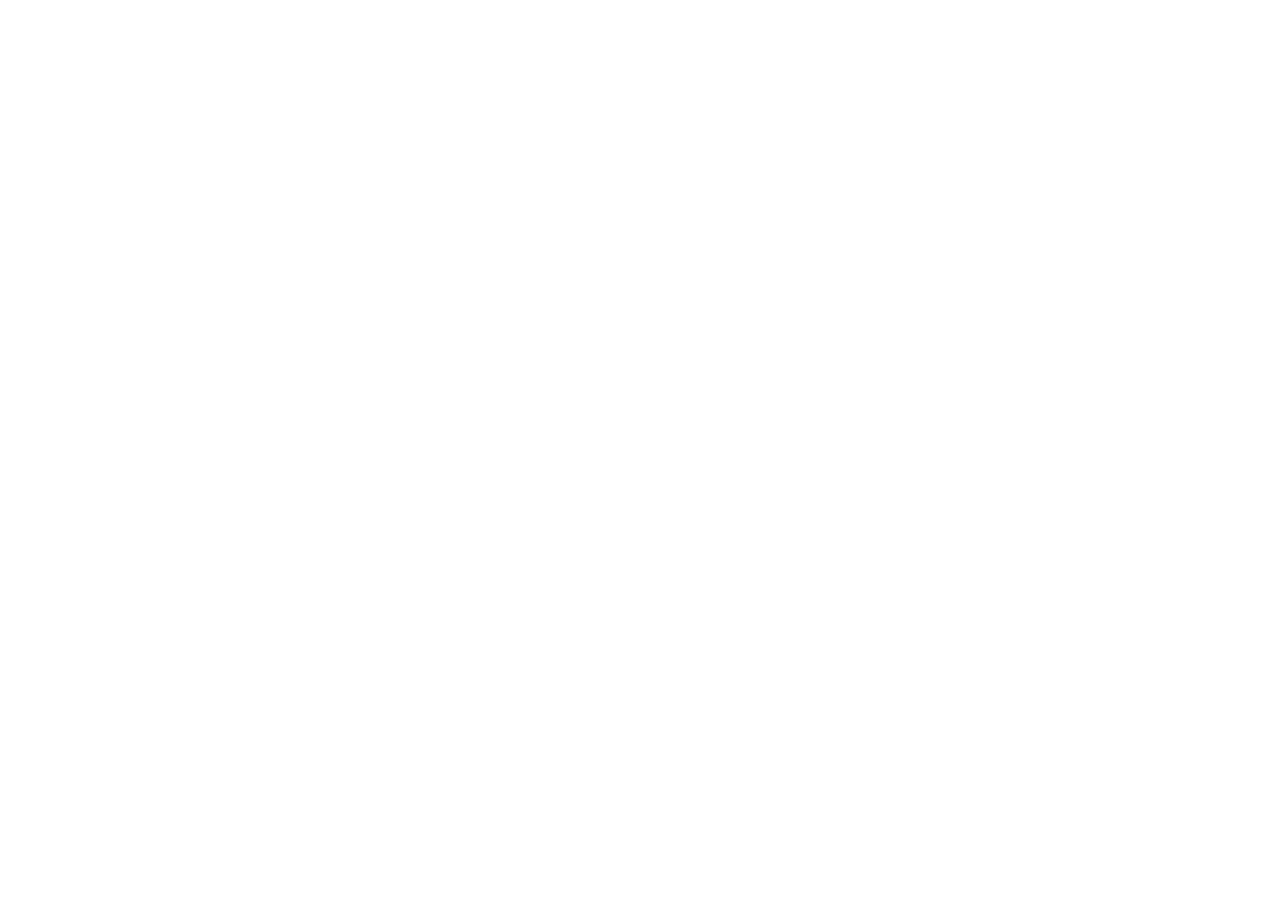
==== vrcinema.html @ e73ecc0b "update" ====
<!DOCTYPE html>
<html lang="en">
<head>
  <meta charset="UTF-8">
  <meta name="viewport" content="width=device-width, initial-scale=1.0">
  <title>VR Cinema</title>
  <script src="https://aframe.io/releases/1.4.2/aframe.min.js"></script>
</head>
<body>
    <a-scene>
        <!-- Chair Row -->
        <a-entity id="chairs-row" position="0 -1 -3">
          <!-- Chair 1 -->
          <a-entity position="-3 0 0" rotation="0 180 0">
            <!-- Backrest -->
            <a-box position="0 1.2 0" width="0.8" height="1.2" depth="0.2" color="#880E4F" material="roughness: 0.6"></a-box>
            <!-- Seat -->
            <a-box position="0 0.6 0.4" width="0.8" height="0.2" depth="0.8" color="#C2185B" material="roughness: 0.6"></a-box>
            <!-- Armrests -->
            <a-box position="-0.4 0.6 0.4" width="0.1" height="0.3" depth="0.8" color="#5D4037"></a-box>
            <a-box position="0.4 0.6 0.4" width="0.1" height="0.3" depth="0.8" color="#5D4037"></a-box>
          </a-entity>
      
          <!-- Chair 2 -->
          <a-entity position="0 0 0" rotation="0 180 0">
            <a-box position="0 1.2 0" width="0.8" height="1.2" depth="0.2" color="#880E4F" material="roughness: 0.6"></a-box>
            <a-box position="0 0.6 0.4" width="0.8" height="0.2" depth="0.8" color="#C2185B" material="roughness: 0.6"></a-box>
            <a-box position="-0.4 0.6 0.4" width="0.1" height="0.3" depth="0.8" color="#5D4037"></a-box>
            <a-box position="0.4 0.6 0.4" width="0.1" height="0.3" depth="0.8" color="#5D4037"></a-box>
          </a-entity>
      
          <!-- Chair 3 -->
          <a-entity position="3 0 0" rotation="0 180 0">
            <a-box position="0 1.2 0" width="0.8" height="1.2" depth="0.2" color="#880E4F" material="roughness: 0.6"></a-box>
            <a-box position="0 0.6 0.4" width="0.8" height="0.2" depth="0.8" color="#C2185B" material="roughness: 0.6"></a-box>
            <a-box position="-0.4 0.6 0.4" width="0.1" height="0.3" depth="0.8" color="#5D4037"></a-box>
            <a-box position="0.4 0.6 0.4" width="0.1" height="0.3" depth="0.8" color="#5D4037"></a-box>
          </a-entity>
        </a-entity>
      
        <!-- Cinema Room -->
        <a-plane position="0 -2 -5" rotation="-90 0 0" width="20" height="15" color="#333"></a-plane>
        <a-box position="0 0 -6" width="12" height="8" depth="1" color="#000"></a-box>
      
  <!-- Video Element -->
  <a-video src="#cinema-video" position="0 1 -5" width="16" height="9"></a-video>
  <video id="cinema-video" src="assets/video.mp4" autoplay loop crossorigin="anonymous"></video>
</body>
</html>
<!-- Lobby -->
<a-entity id="lobby" position="0 0 10">
    <!-- Lobby Floor -->
    <a-plane position="0 -2 0" rotation="-90 0 0" width="20" height="20" color="#555"></a-plane>
    
    <!-- Lobby Walls -->
    <a-box position="0 3 -10" width="20" height="6" depth="1" color="#888"></a-box>
    <a-box position="-10 3 0" width="1" height="6" depth="20" color="#888"></a-box>
    <a-box position="10 3 0" width="1" height="6" depth="20" color="#888"></a-box>
    <a-box position="0 3 10" width="20" height="6" depth="1" color="#888"></a-box>
    
    <!-- Lobby Entrance to Cinema Room -->
    <a-box position="0 1 -5" width="4" height="4" depth="1" color="#444"></a-box>
    
    <!-- Lobby Decorations -->
    <a-box position="-5 0 -5" width="2" height="4" depth="2" color="#777"></a-box>
    <a-box position="5 0 -5" width="2" height="4" depth="2" color="#777"></a-box>
</a-entity>
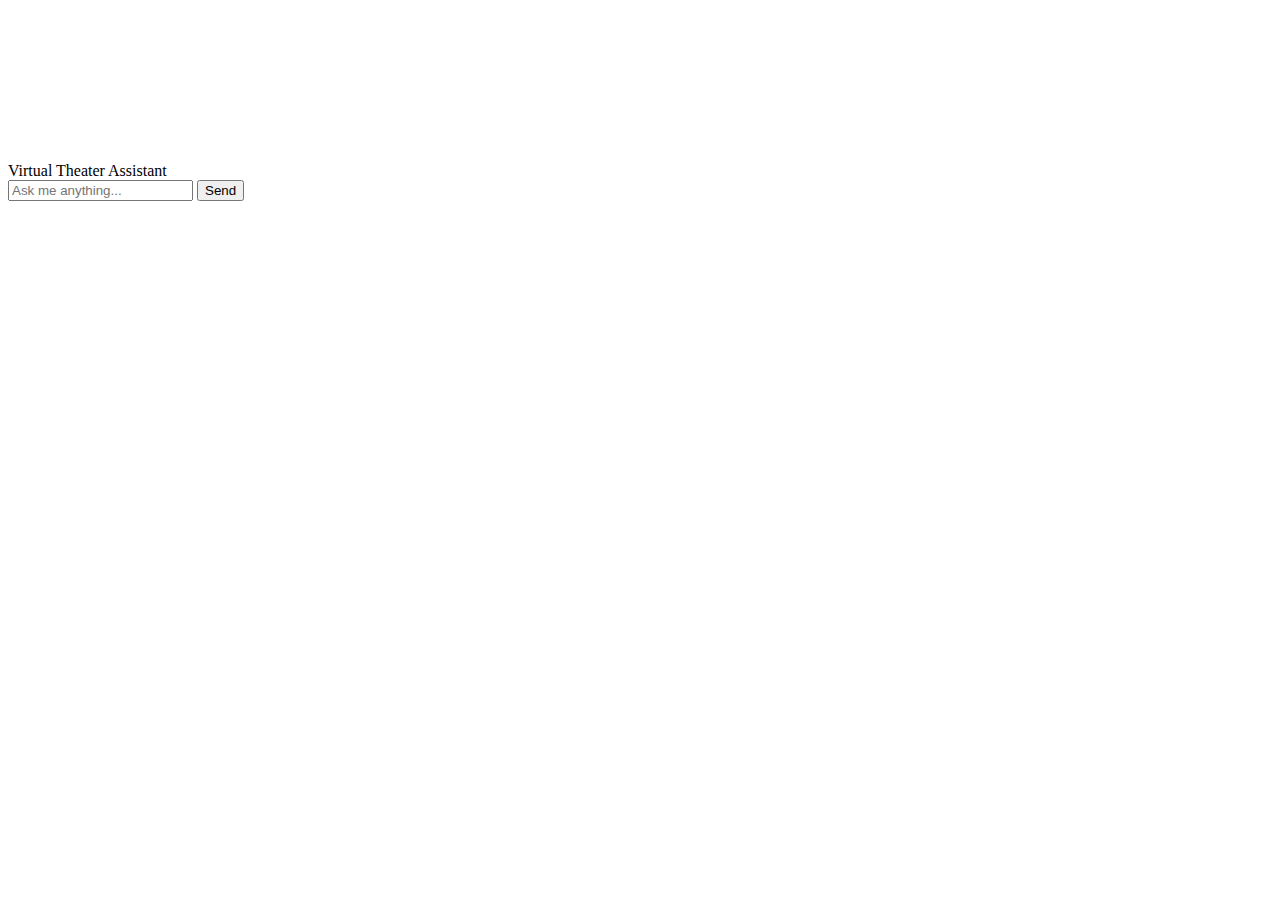
==== commit 34f8de42: "lobby update changes" ====
--- a/vrcinema.html
+++ b/vrcinema.html
@@ -5,63 +5,133 @@
   <meta name="viewport" content="width=device-width, initial-scale=1.0">
   <title>VR Cinema</title>
   <script src="https://aframe.io/releases/1.4.2/aframe.min.js"></script>
+  <link rel="stylesheet" href="style.css" />
 </head>
 <body>
-    <a-scene>
-        <!-- Chair Row -->
-        <a-entity id="chairs-row" position="0 -1 -3">
-          <!-- Chair 1 -->
-          <a-entity position="-3 0 0" rotation="0 180 0">
-            <!-- Backrest -->
-            <a-box position="0 1.2 0" width="0.8" height="1.2" depth="0.2" color="#880E4F" material="roughness: 0.6"></a-box>
-            <!-- Seat -->
-            <a-box position="0 0.6 0.4" width="0.8" height="0.2" depth="0.8" color="#C2185B" material="roughness: 0.6"></a-box>
-            <!-- Armrests -->
-            <a-box position="-0.4 0.6 0.4" width="0.1" height="0.3" depth="0.8" color="#5D4037"></a-box>
-            <a-box position="0.4 0.6 0.4" width="0.1" height="0.3" depth="0.8" color="#5D4037"></a-box>
-          </a-entity>
-      
-          <!-- Chair 2 -->
-          <a-entity position="0 0 0" rotation="0 180 0">
-            <a-box position="0 1.2 0" width="0.8" height="1.2" depth="0.2" color="#880E4F" material="roughness: 0.6"></a-box>
-            <a-box position="0 0.6 0.4" width="0.8" height="0.2" depth="0.8" color="#C2185B" material="roughness: 0.6"></a-box>
-            <a-box position="-0.4 0.6 0.4" width="0.1" height="0.3" depth="0.8" color="#5D4037"></a-box>
-            <a-box position="0.4 0.6 0.4" width="0.1" height="0.3" depth="0.8" color="#5D4037"></a-box>
-          </a-entity>
-      
-          <!-- Chair 3 -->
-          <a-entity position="3 0 0" rotation="0 180 0">
-            <a-box position="0 1.2 0" width="0.8" height="1.2" depth="0.2" color="#880E4F" material="roughness: 0.6"></a-box>
-            <a-box position="0 0.6 0.4" width="0.8" height="0.2" depth="0.8" color="#C2185B" material="roughness: 0.6"></a-box>
-            <a-box position="-0.4 0.6 0.4" width="0.1" height="0.3" depth="0.8" color="#5D4037"></a-box>
-            <a-box position="0.4 0.6 0.4" width="0.1" height="0.3" depth="0.8" color="#5D4037"></a-box>
-          </a-entity>
-        </a-entity>
-      
-        <!-- Cinema Room -->
-        <a-plane position="0 -2 -5" rotation="-90 0 0" width="20" height="15" color="#333"></a-plane>
-        <a-box position="0 0 -6" width="12" height="8" depth="1" color="#000"></a-box>
-      
-  <!-- Video Element -->
-  <a-video src="#cinema-video" position="0 1 -5" width="16" height="9"></a-video>
-  <video id="cinema-video" src="assets/video.mp4" autoplay loop crossorigin="anonymous"></video>
+  <a-scene background="color: black">
+    <a-camera position="0 2.5 25" wasd-controls="enabled: true"></a-camera>
+
+    <!-- Cinema Floor -->
+    <a-plane position="0 -2 -10" rotation="-90 0 0" width="50" height="30" color="#333"></a-plane>
+
+    <!-- Cinema Screen -->
+    <a-box position="0 6 -28" width="40" height="20" depth="1" color="#000"></a-box>
+    <a-video src="#cinema-video" position="0 6 -24.9" width="38" height="19" material="shader: flat;"></a-video>
+    <video id="cinema-video" src="assets/video.mp4" autoplay loop crossorigin="anonymous"></video>
+    <a-box position="0 6 -24.05" width="40.2" height="20.2" depth="1.2" color="red"></a-box>
+
+
+    <!-- Rows of Chairs -->
+    <a-entity id="chairs-rows" position="0 -1 -10">
+      <script>
+        const rows = 10; // Number of rows
+        const chairsPerRow = 9; // Total number of chairs per row (before removing one for aisle)
+        const rowSpacing = 2.5; // Distance between rows
+        const chairSpacing = 2; // Distance between chairs
+    
+        for (let i = 0; i < rows; i++) {
+          for (let j = 0; j < chairsPerRow; j++) {
+            const middleChair = Math.floor(chairsPerRow / 2); // Middle column index
+    
+            // Skip the middle column to create an aisle
+            if (j === middleChair) {
+              continue;
+            }
+    
+            const xOffset = (j - (chairsPerRow - 1) / 2) * chairSpacing;
+            const zOffset = i * -rowSpacing;
+    
+            document.write(`
+              <a-entity position="${xOffset} 0 ${zOffset}" rotation="0 180 0">
+                <a-box position="0 1.2 0" width="0.8" height="1.2" depth="0.2" color="#880E4F" material="roughness: 0.6"></a-box>
+                <a-box position="0 0.6 0.4" width="0.8" height="0.2" depth="0.8" color="#C2185B" material="roughness: 0.6"></a-box>
+                <a-box position="-0.4 0.6 0.4" width="0.1" height="0.3" depth="0.8" color="#5D4037"></a-box>
+                <a-box position="0.4 0.6 0.4" width="0.1" height="0.3" depth="0.8" color="#5D4037"></a-box>
+              </a-entity>
+            `);
+          }
+        }
+      </script>
+    </a-entity>
+    <!--Carpet-->
+    <a-plane position="0 -1.99 -10" rotation="-90 0 0" width="2" height="20" color="#660000"></a-plane>
+
+
+    <!-- Cinema Walls -->
+    <a-box position="0 20 -10" width="50" height="0" depth="40" color="#000"></a-box>
+    <a-box position="0 5 -30" width="50" height="20" depth="1" color="#888"></a-box>
+    <a-box position="-25 5 -10" width="1" height="20" depth="40" color="#888"></a-box>
+    <a-box position="25 5 -10" width="1" height="20" depth="40" color="#888"></a-box>
+    <a-box position="0 5 10" width="50" height="20" depth="1" color="#888"></a-box>
+
+<!-- Lobby -->
+<a-entity id="lobby" position="0 0 20">
+  <!-- Lobby Floor -->
+  <a-plane position="0 -1 0" rotation="-90 0 0" width="50" height="30" color="#4444FF"></a-plane>
+
+  <!-- Lobby Walls -->
+  <a-box position="0 6 -15" width="50" height="12" depth="1" color="#FF6F61"></a-box>
+  <a-box position="-25 4 0" width="1" height="12" depth="30" color="#6B6BEF"></a-box>
+  <a-box position="25 4 0" width="1" height="12" depth="30" color="#6B6BEF"></a-box>
+  <a-box position="0 4 15" width="50" height="12" depth="1" color="#FF6F61"></a-box>
+
+  <!-- VR CINEMA Sign -->
+  <a-text value="VR CINEMA" position="0 8 -8" align="center" color="#FFD700" scale="15 15 15"></a-text>
+
+  <!-- Entrance -->
+  <a-box position="0 2 -7.5" width="8" height="4" depth="1" color="#222"></a-box>
+
+  <!-- door 1 -->
+  <a-plane position="-18 0 -9" width="3" height="10" color="000000"></a-plane>
+  <a-sphere position="-17 2 -8.9" radius="0.1" color="#FFD700"></a-sphere>
+
+
+  <!-- Light Fixtures -->
+  <a-box position="-10 10 0" width="1" height="0.2" depth="3" color="#FFCC00"></a-box>
+  <a-box position="10 10 0" width="1" height="0.2" depth="3" color="#FFCC00"></a-box>
+
+  <!-- pink rug -->
+  <a-box position="0 -1 0" width="15" height="0.5" depth="3" color="#E91E63"></a-box>
+
+  <!-- Concession Stand -->
+  <a-box position="0 0 -6" width="10" height="4" depth="3" color="#555"></a-box>
+  <a-plane position="0 3 11.5" width="9.5" height="1" color="#FFC107"></a-plane>
+  <a-box position="-11 0 -8" width="2" height="3" depth="0.5" color="#FF5722"></a-box> <!-- Popcorn Machine -->
+  <a-box position="11 0 -8" width="2" height="3" depth="0.5" color="#03A9F4"></a-box> <!-- Soda Machine -->
+
+  <!-- Worker -->
+  <a-entity position="0 1 -6">
+    <a-box position="0 1 0" width="1" height="2" depth="0.5" color="#00BCD4"></a-box> <!-- Body -->
+    <a-sphere position="0 2.5 0" radius="0.5" color="#FFC107"></a-sphere> <!-- Head -->
+    <a-box position="0.5 1.5 0" width="0.2" height="1" depth="0.2" color="#FF5722"></a-box> <!-- Arm -->
+    <a-box position="-0.5 1.5 0" width="0.2" height="1" depth="0.2" color="#FF5722"></a-box> <!-- Arm -->
+  </a-entity>
+
+  <!-- Signs -->
+  <a-text value="Tickets" position="-11 3.4 -8" align="center" color="#FFFFFF" scale="5 5 5"></a-text>
+  <a-text value="Snacks" position="11 3.4 -8" align="center" color="#FFFFFF" scale="5 5 5"></a-text>
+
+</a-entity>
+
+
+    <!-- Lighting -->
+    <a-light type="ambient" color="#999"></a-light>
+    <a-light type="spot" position="0 10 -5" angle="60" intensity="0.8" target="#chairs-rows"></a-light>
+  </a-scene>
+
+    <div id="chatbot-popup" class="hidden">
+      <div class="chatbot-container">
+        <div id="chatbot-header">Virtual Theater Assistant</div>
+        <div id="chat-area">
+          <div id="messages"></div>
+        </div>
+        <div id="input-area">
+          <input type="text" id="user-input" placeholder="Ask me anything..." />
+          <button id="send-btn">Send</button>
+        </div>
+      </div>
+    </div>
+
+    <script src="aframe.js"></script>
 </body>
 </html>
-<!-- Lobby -->
-<a-entity id="lobby" position="0 0 10">
-    <!-- Lobby Floor -->
-    <a-plane position="0 -2 0" rotation="-90 0 0" width="20" height="20" color="#555"></a-plane>
-    
-    <!-- Lobby Walls -->
-    <a-box position="0 3 -10" width="20" height="6" depth="1" color="#888"></a-box>
-    <a-box position="-10 3 0" width="1" height="6" depth="20" color="#888"></a-box>
-    <a-box position="10 3 0" width="1" height="6" depth="20" color="#888"></a-box>
-    <a-box position="0 3 10" width="20" height="6" depth="1" color="#888"></a-box>
-    
-    <!-- Lobby Entrance to Cinema Room -->
-    <a-box position="0 1 -5" width="4" height="4" depth="1" color="#444"></a-box>
-    
-    <!-- Lobby Decorations -->
-    <a-box position="-5 0 -5" width="2" height="4" depth="2" color="#777"></a-box>
-    <a-box position="5 0 -5" width="2" height="4" depth="2" color="#777"></a-box>
-</a-entity>